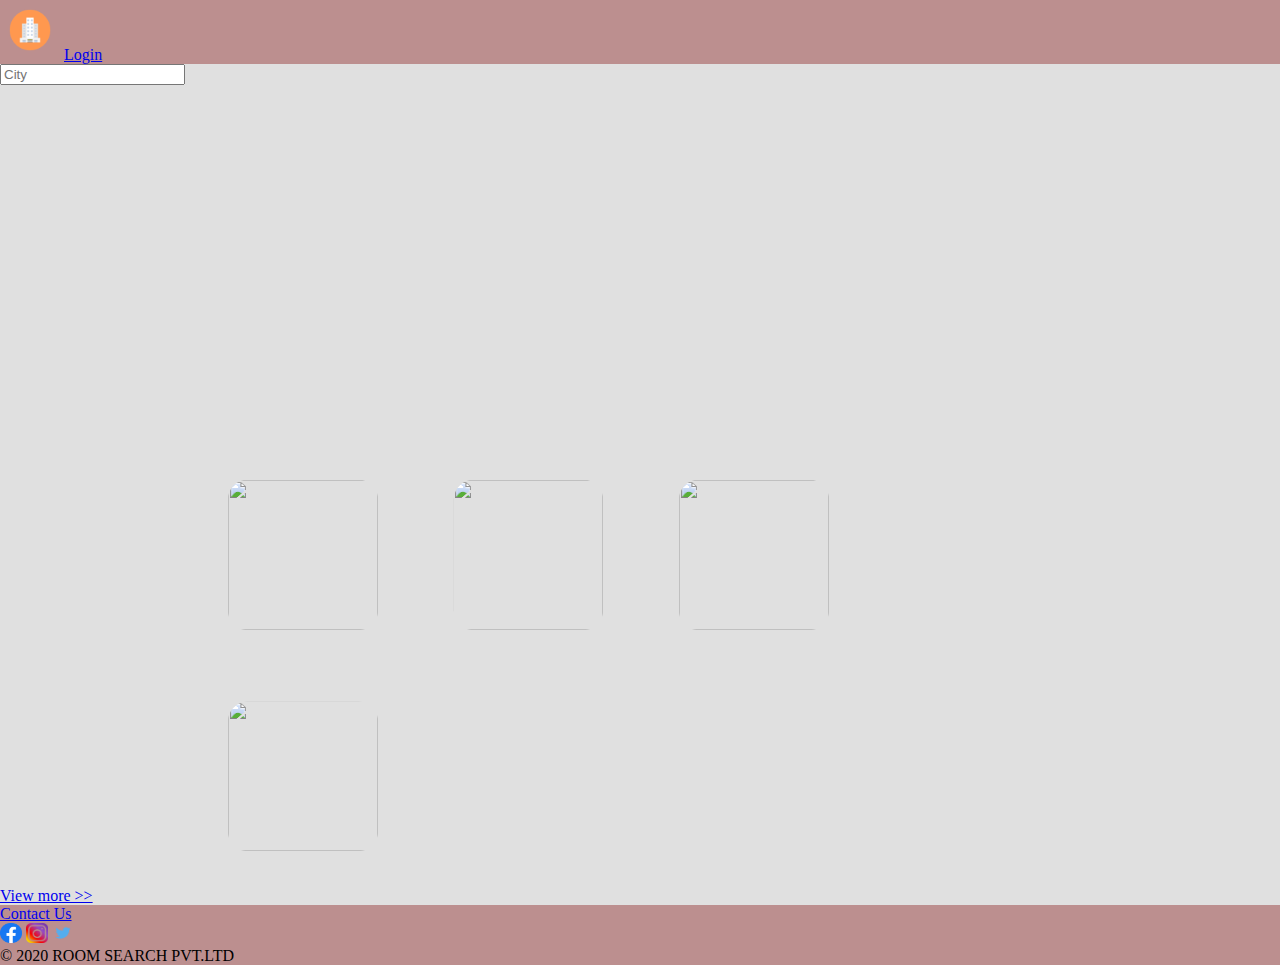
==== index.html @ 93e03ca6 "Checkpoint 5" ====
<!DOCTYPE html>
<html lang="en">

<head>
    <meta charset="UTF-8">
    <meta http-equiv="X-UA-Compatible" content="IE=edge">
    <meta name="viewport" content="width=device-width, initial-scale=1.0">
    <link rel="stylesheet" href="./styles/index.css">
    <title>Index</title>
</head>

<body>
    <div class="container">
        <header>
            <div class="header">
                <img src="./assests/images/logo.png" id="logo" alt="logo">
                <a href="./login.html">Login</a>

            </div>
        </header>
        <section>

            <div class="content">
                <div id="search-bar-div">
                    <input type="text" placeholder="City">
                </div>
                <div id="content-images-div">
                    <a href="./list.html"><img class="images"
                            src="https://media-cdn.tripadvisor.com/media/photo-s/15/33/fe/a2/new-delhi.jpg"></a>
                    <img class="images" src="https://media-cdn.tripadvisor.com/media/photo-s/15/33/fc/f0/goa.jpg">
                    <img class="images" src="https://media-cdn.tripadvisor.com/media/photo-s/0f/98/f7/df/charminar.jpg">
                    <img class="images"
                        src="https://media-cdn.tripadvisor.com/media/photo-s/15/33/fe/ac/kolkata-calcutta.jpg">
                </div>
                <div id="content-viewmore-div">
                    <a href="./index.html">View more >></a>
                </div>
            </div>
        </section>
        <footer>
            <div class="footer">
                <div id="contact-us-div"><a href="./contact.html">Contact Us</a></div>
                <div id="footer-logo-div">
                    <a href=https://www.facebook.com target="_blank"><img src="./assests/images/facebook.png"></a>
                    <a href=https://www.instagram.com target="_blank"><img src="./assests/images/instagram.png"></a>
                    <a href=https://www.twitter.com target="_blank"><img src="./assests/images/twitter.png"></a>
                </div>
                <div id="footer-div">
                    <footer>&#169; 2020 ROOM SEARCH PVT.LTD</footer>
                </div>
            </div>
        </footer>
    </div>
</body>

</html>
---- styles/index.css ----
html {
    height: 100%;
    width: 100%;
    margin: 0;
}

body {
    min-height: 100%;
    min-width: 100%;
    margin: 0;
    background-color: #e0e0e0;
}

.container {
    min-height: 100%;
    min-width: 100%;
}

header {
    background-color: rosybrown;
}

#logo {
    height: 60px;
    width: 60px;
    border-radius: 50%;
}

#content-images-div {

    margin-left: 15%;
    margin-right: 15%;


}

#content-images-div img {
    padding: 4%;
    border-radius: 25%;
    height: 150px;
    width: 150px;

}

#search-bar-div {
    background: url("https://media-cdn.tripadvisor.com/media/photo-o/14/10/2e/af/india.jpg");
    height: 380px;
    background-size: cover;

    background-position: center;
}

#footer-logo-div img {
    height: 20px;
    width: 22px;
}

footer {
    background-color: rosybrown;
}
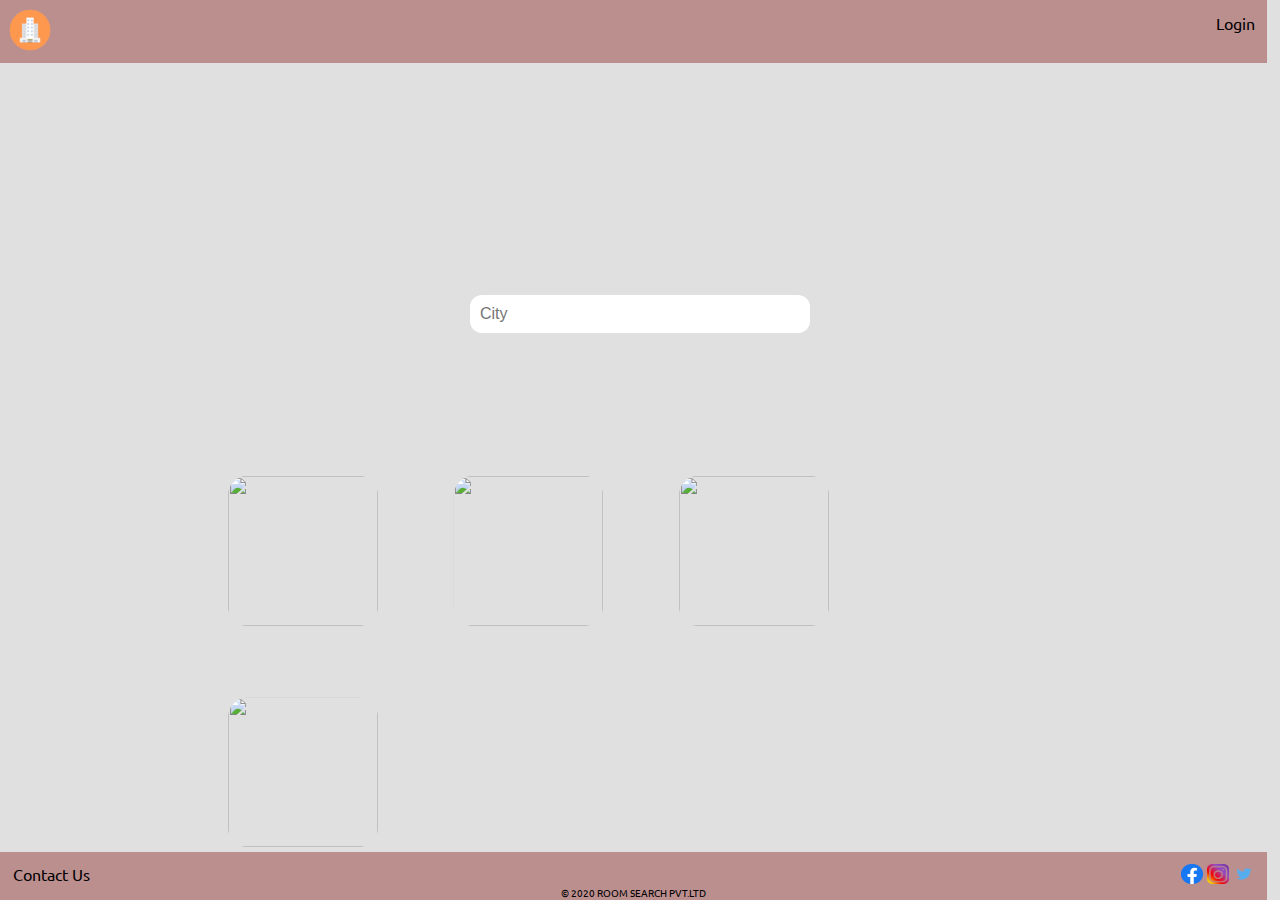
==== commit b84244ae: "Checkpoint 6" ====
--- a/index.html
+++ b/index.html
@@ -5,6 +5,8 @@
     <meta charset="UTF-8">
     <meta http-equiv="X-UA-Compatible" content="IE=edge">
     <meta name="viewport" content="width=device-width, initial-scale=1.0">
+    <link href="https://fonts.googleapis.com/css2?family=Ubuntu&display=swap" rel="stylesheet">
+    <link rel="stylesheet" href="./styles/common.css">
     <link rel="stylesheet" href="./styles/index.css">
     <title>Index</title>
 </head>
@@ -12,15 +14,15 @@
 <body>
     <div class="container">
         <header>
-            <div class="header">
-                <img src="./assests/images/logo.png" id="logo" alt="logo">
-                <a href="./login.html">Login</a>
-
-            </div>
+            
+            <img src="./assests/images/logo.png" id="logo" alt="logo">
+             
+            <a id="login-link" href="./login.html">Login</a>
+          
         </header>
         <section>
 
-            <div class="content">
+           
                 <div id="search-bar-div">
                     <input type="text" placeholder="City">
                 </div>
@@ -35,10 +37,10 @@
                 <div id="content-viewmore-div">
                     <a href="./index.html">View more >></a>
                 </div>
-            </div>
+            
         </section>
         <footer>
-            <div class="footer">
+            
                 <div id="contact-us-div"><a href="./contact.html">Contact Us</a></div>
                 <div id="footer-logo-div">
                     <a href=https://www.facebook.com target="_blank"><img src="./assests/images/facebook.png"></a>
@@ -48,7 +50,7 @@
                 <div id="footer-div">
                     <footer>&#169; 2020 ROOM SEARCH PVT.LTD</footer>
                 </div>
-            </div>
+           
         </footer>
     </div>
 </body>
--- a/styles/common.css
+++ b/styles/common.css
@@ -0,0 +1,3 @@
+body{
+    font-family:'Ubuntu', sans-serif;
+}--- a/styles/index.css
+++ b/styles/index.css
@@ -1,37 +1,85 @@
-html {
+html ,body{
     height: 100%;
     width: 100%;
     margin: 0;
 }
 
 body {
-    min-height: 100%;
-    min-width: 100%;
-    margin: 0;
+ 
     background-color: #e0e0e0;
+    
+}
+a{
+    text-decoration: none;
+    color: black;
+}
+.container{
+    height: 100%;
+    display:grid;
+    justify-content: center;
+    grid-template-columns:1fr 1fr 1fr;
+    grid-template-rows: 60px auto 60px;
+    overflow: scroll;
+   
+}
+header {
+    top: 0;
+    background-color: rosybrown;
+   position: fixed;
+   width: 99%;
+    grid-column-start:span 3;
 }
 
-.container {
-    min-height: 100%;
-    min-width: 100%;
+#login-link{
+   float: right;
+   padding: 1%;
+   
 }
-
-header {
-    background-color: rosybrown;
-}
-
 #logo {
     height: 60px;
     width: 60px;
     border-radius: 50%;
 }
 
+
+
+/*content css */
+section{
+    grid-column-start: 1;
+    grid-column-end: 4;
+    grid-row-start: 2;
+    grid-row-end: 3;
+}
+
+
+#search-bar-div {
+
+   justify-content: center;
+  align-items: center;
+  background-color:  #f1f1f1;
+  align-content: center;
+  text-align: center;
+ 
+} 
+#search-bar-div input{
+
+margin-top: 10%;
+border: 1px transparent;
+padding: 10px;
+font-size: 16px;
+border-radius: 12px;
+width:25%;
+}
+
+#content-viewmore-div {
+   justify-content: center;
+    text-align: center;
+}
+
 #content-images-div {
 
     margin-left: 15%;
     margin-right: 15%;
-
-
 }
 
 #content-images-div img {
@@ -39,22 +87,51 @@
     border-radius: 25%;
     height: 150px;
     width: 150px;
-
 }
 
 #search-bar-div {
     background: url("https://media-cdn.tripadvisor.com/media/photo-o/14/10/2e/af/india.jpg");
     height: 380px;
     background-size: cover;
-
     background-position: center;
 }
 
+
+
+/* footer css */
+
+footer{
+    position: fixed;
+    width: 99%;
+     grid-column-start:span 3;
+       bottom: 0;
+    background-color: rosybrown;
+    }
 #footer-logo-div img {
     height: 20px;
     width: 22px;
+   
+    
+  
+}
+#footer-logo-div {
+    float: right;
+    padding: 1%;
+    order: 3;
+  
+}
+#contact-us-div a{
+    order: 1;
+    padding: 1%;
+    float: left;
+  
 }
 
-footer {
-    background-color: rosybrown;
-}+ #footer-div{
+    font-size: 10px;
+    text-align: center;
+     text-decoration: none;
+      color: black;
+      order:2;
+   }
+   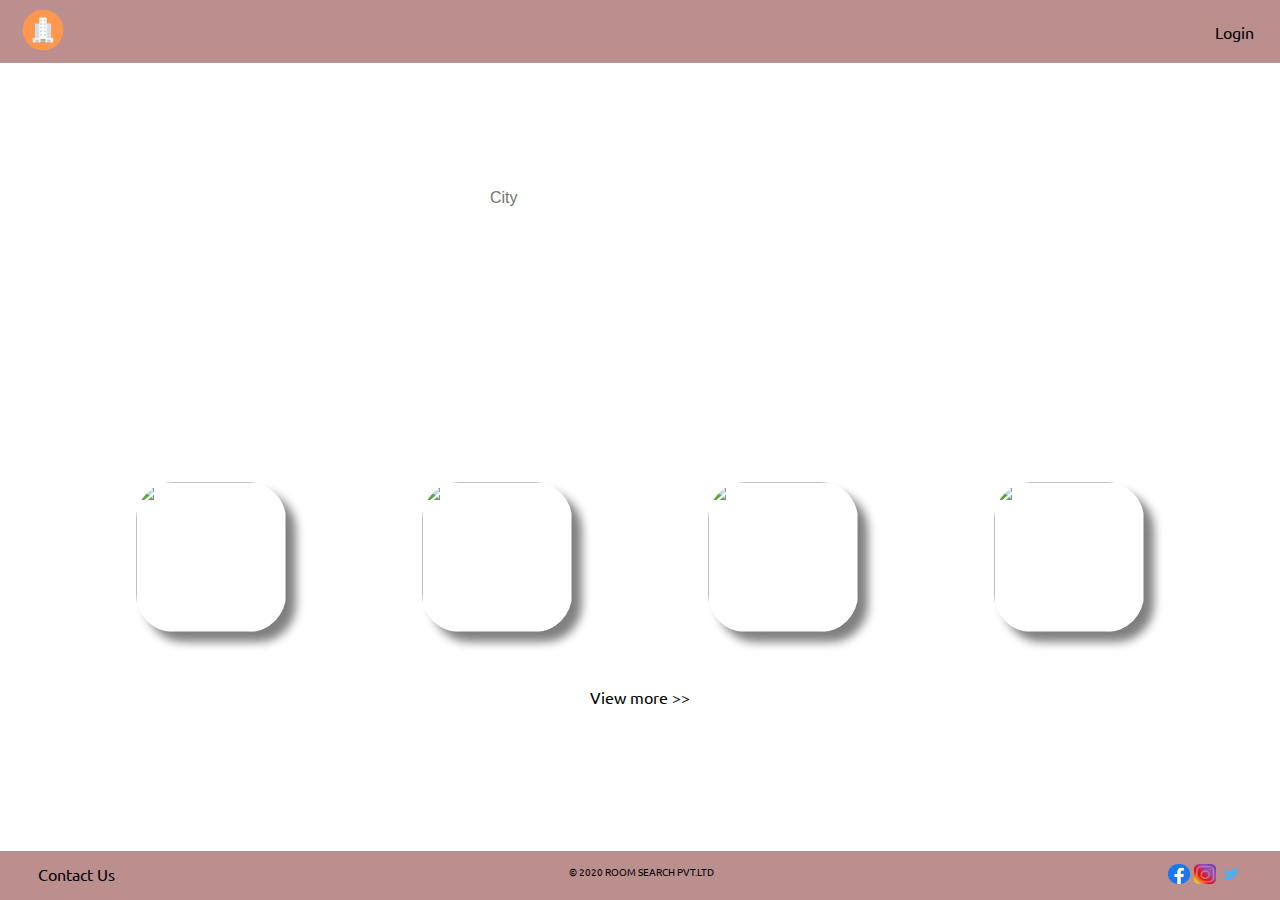
==== commit c34f3561: "Checkpoint 7" ====
--- a/index.html
+++ b/index.html
@@ -14,43 +14,63 @@
 <body>
     <div class="container">
         <header>
-            
-            <img src="./assests/images/logo.png" id="logo" alt="logo">
-             
-            <a id="login-link" href="./login.html">Login</a>
-          
+            <div class="logo">
+                <img id="logo" src="./assests/images/logo.png" alt="logo">
+            </div>
+
+            <div class="login-link">
+                <a id="login-link" href="./login.html">Login</a>
+            </div>
+
+
+
+
         </header>
         <section>
 
-           
-                <div id="search-bar-div">
-                    <input type="text" placeholder="City">
+
+            <div id="search-bar-div">
+                <input id="city" type="text" placeholder="City">
+            </div>
+            <div id="content-images-div">
+                <div class="imageclass">
+                    <a href="./list.html"><img
+                            src="https://media-cdn.tripadvisor.com/media/photo-s/15/33/fe/a2/new-delhi.jpg">
+                        <p>Delhi</p>
+                    </a>
+
                 </div>
-                <div id="content-images-div">
-                    <a href="./list.html"><img class="images"
-                            src="https://media-cdn.tripadvisor.com/media/photo-s/15/33/fe/a2/new-delhi.jpg"></a>
-                    <img class="images" src="https://media-cdn.tripadvisor.com/media/photo-s/15/33/fc/f0/goa.jpg">
-                    <img class="images" src="https://media-cdn.tripadvisor.com/media/photo-s/0f/98/f7/df/charminar.jpg">
-                    <img class="images"
-                        src="https://media-cdn.tripadvisor.com/media/photo-s/15/33/fe/ac/kolkata-calcutta.jpg">
+                <div class="imageclass">
+                    <img src="https://media-cdn.tripadvisor.com/media/photo-s/15/33/fc/f0/goa.jpg">
+                    <p>Goa</p>
                 </div>
-                <div id="content-viewmore-div">
-                    <a href="./index.html">View more >></a>
+                <div class="imageclass">
+                    <img src="https://media-cdn.tripadvisor.com/media/photo-s/0f/98/f7/df/charminar.jpg">
+                    <p>Hyderabad</p>
                 </div>
-            
+                <div class="imageclass">
+                    <img src="https://media-cdn.tripadvisor.com/media/photo-s/15/33/fe/ac/kolkata-calcutta.jpg">
+                    <p>Kolkata</p>
+                </div>
+
+            </div>
+            <div id="content-viewmore-div">
+                <a href="./index.html">View more >></a>
+            </div>
+
         </section>
         <footer>
-            
-                <div id="contact-us-div"><a href="./contact.html">Contact Us</a></div>
-                <div id="footer-logo-div">
-                    <a href=https://www.facebook.com target="_blank"><img src="./assests/images/facebook.png"></a>
-                    <a href=https://www.instagram.com target="_blank"><img src="./assests/images/instagram.png"></a>
-                    <a href=https://www.twitter.com target="_blank"><img src="./assests/images/twitter.png"></a>
-                </div>
-                <div id="footer-div">
-                    <footer>&#169; 2020 ROOM SEARCH PVT.LTD</footer>
-                </div>
-           
+
+            <div id="contact-us-div"><a href="./contact.html">Contact Us</a></div>
+            <div id="footer-logo-div">
+                <a href=https://www.facebook.com target="_blank"><img src="./assests/images/facebook.png"></a>
+                <a href=https://www.instagram.com target="_blank"><img src="./assests/images/instagram.png"></a>
+                <a href=https://www.twitter.com target="_blank"><img src="./assests/images/twitter.png"></a>
+            </div>
+            <div id="footer-div">
+                &#169; 2020 ROOM SEARCH PVT.LTD
+            </div>
+
         </footer>
     </div>
 </body>
--- a/styles/index.css
+++ b/styles/index.css
@@ -1,93 +1,140 @@
-html ,body{
-    height: 100%;
-    width: 100%;
+* {
     margin: 0;
+    box-sizing: border-box;
 }
 
 body {
- 
-    background-color: #e0e0e0;
-    
+    margin: 0;
+    display: block;
+
 }
-a{
+
+.container {
+    margin: 0;
+    display: block;
+}
+
+a {
     text-decoration: none;
     color: black;
 }
-.container{
-    height: 100%;
-    display:grid;
-    justify-content: center;
-    grid-template-columns:1fr 1fr 1fr;
-    grid-template-rows: 60px auto 60px;
-    overflow: scroll;
-   
-}
+
+
 header {
     top: 0;
     background-color: rosybrown;
-   position: fixed;
-   width: 99%;
-    grid-column-start:span 3;
+    position: fixed;
+    display: flex;
+    flex-direction: row;
+    justify-content: space-between;
+    width: 100vw;
+
 }
 
-#login-link{
-   float: right;
-   padding: 1%;
-   
+.login-link {
+    padding: 1%;
+    margin-right: 1%;
+    text-align: center;
+    display: flex;
+    justify-content: center;
+    align-items: center;
 }
+
 #logo {
     height: 60px;
     width: 60px;
     border-radius: 50%;
 }
 
+.logo {
+    margin-left: 1%;
+}
+
+
+
 
 
 /*content css */
-section{
-    grid-column-start: 1;
-    grid-column-end: 4;
-    grid-row-start: 2;
-    grid-row-end: 3;
+section {
+    padding: 4% 0 4% 0;
+    display: flex;
+    flex-direction: column;
+    justify-content: space-between;
+
 }
 
 
 #search-bar-div {
-
-   justify-content: center;
-  align-items: center;
-  background-color:  #f1f1f1;
-  align-content: center;
-  text-align: center;
- 
-} 
-#search-bar-div input{
-
-margin-top: 10%;
-border: 1px transparent;
-padding: 10px;
-font-size: 16px;
-border-radius: 12px;
-width:25%;
-}
-
-#content-viewmore-div {
-   justify-content: center;
+    justify-content: space-around;
+    background-color: #f1f1f1;
     text-align: center;
 }
 
-#content-images-div {
-
-    margin-left: 15%;
-    margin-right: 15%;
+#search-bar-div input {
+    margin-top: 10%;
+    border: 1px transparent;
+    padding: 10px;
+    font-size: 16px;
+    border-radius: 12px;
+    width: 25%;
+    outline: none;
 }
 
-#content-images-div img {
-    padding: 4%;
+
+#content-viewmore-div {
+    justify-content: center;
+    text-align: center;
+    padding-bottom: 2%;
+}
+
+#content-images-div {
+    margin: 4% 0 4% 0;
+    display: flex;
+    flex-direction: row;
+    justify-content: space-evenly;
+
+}
+
+.imageclass img {
     border-radius: 25%;
     height: 150px;
     width: 150px;
+    box-shadow: 10px 10px 10px grey;
+
 }
+
+.imageclass {
+    position: relative;
+    text-align: center;
+
+}
+
+.imageclass:hover img {
+    background: rgba(0, 0, 0, 0.5);
+    opacity: 0.8;
+
+
+}
+
+p {
+    visibility: hidden;
+    position: absolute;
+    top: 50%;
+    left: 50%;
+    transform: translate(-50%, -50%);
+}
+
+.imageclass:hover p {
+    visibility: visible;
+    color: #f1f1f1;
+    background-color: rgba(0, 0, 0, 0.5);
+    width: 100%;
+    height: 100%;
+    padding-top: 45%;
+    border-radius: 25%;
+
+}
+
 
 #search-bar-div {
     background: url("https://media-cdn.tripadvisor.com/media/photo-o/14/10/2e/af/india.jpg");
@@ -100,38 +147,36 @@
 
 /* footer css */
 
-footer{
+footer {
+    display: flex;
+    flex-direction: row;
     position: fixed;
-    width: 99%;
-     grid-column-start:span 3;
-       bottom: 0;
+    justify-content: space-between;
+    width: 100%;
+    padding: 1%;
+    bottom: 0;
     background-color: rosybrown;
-    }
+}
+
 #footer-logo-div img {
     height: 20px;
     width: 22px;
-   
-    
-  
-}
-#footer-logo-div {
-    float: right;
-    padding: 1%;
-    order: 3;
-  
-}
-#contact-us-div a{
-    order: 1;
-    padding: 1%;
-    float: left;
-  
 }
 
- #footer-div{
+#footer-logo-div {
+    order: 3;
+    margin-right: 2%;
+}
+
+#contact-us-div {
+    order: 1;
+    margin-left: 2%;
+}
+
+#footer-div {
     font-size: 10px;
     text-align: center;
-     text-decoration: none;
-      color: black;
-      order:2;
-   }
-   +    text-decoration: none;
+    color: black;
+    order: 2;
+}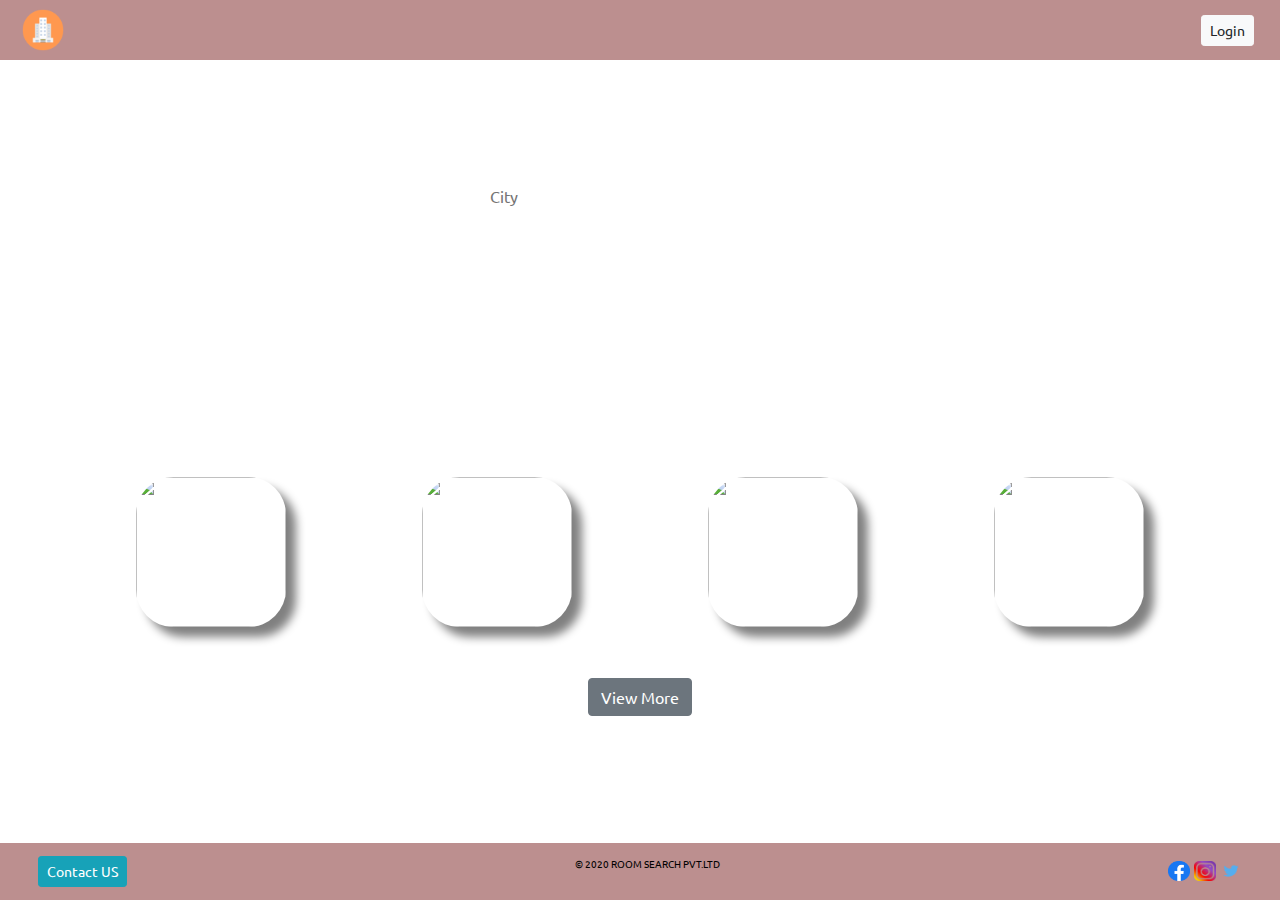
==== commit cce7359f: "Checkpoint 8" ====
--- a/index.html
+++ b/index.html
@@ -6,8 +6,10 @@
     <meta http-equiv="X-UA-Compatible" content="IE=edge">
     <meta name="viewport" content="width=device-width, initial-scale=1.0">
     <link href="https://fonts.googleapis.com/css2?family=Ubuntu&display=swap" rel="stylesheet">
+    <link rel="stylesheet" href="https://stackpath.bootstrapcdn.com/bootstrap/4.5.0/css/bootstrap.min.css">
     <link rel="stylesheet" href="./styles/common.css">
     <link rel="stylesheet" href="./styles/index.css">
+
     <title>Index</title>
 </head>
 
@@ -19,7 +21,39 @@
             </div>
 
             <div class="login-link">
-                <a id="login-link" href="./login.html">Login</a>
+                <button type="button" id="login-link" data-toggle="modal" data-target="#exampleModal"
+                    class="btn btn-light btn-sm">
+                    Login</button>
+
+                <div class="modal fade" id="exampleModal" tabindex="-1" role="dialog"
+                    aria-labelledby="exampleModalLabel" aria-hidden="true">
+                    <div class="modal-dialog" role="document">
+                        <div class="modal-content">
+                            <div class="modal-header">
+                                <h5 class="modal-title" id="exampleModalLabel">Please Login</h5>
+                                <button type="button" class="close" data-dismiss="modal" aria-label="Close">
+                                    <span aria-hidden="true">&times;</span>
+                                </button>
+                            </div>
+                            <div class="modal-body">
+                                <form class="d-flex flex-column ">
+                                    <div class="d-flex flex-row p-3 justify-content-around">
+                                        <label class="w-40" for="username">Enter Username:</label>
+                                        <input class="w-60" type="text" id="username" placeholder="Enter Username" name="username" required>
+                                    </div>
+                                    <div class="d-flex flex-row p-3 justify-content-around">
+                                        <label class="w-40" for="password">Enter Password:</label>
+                                        <input class="w-60" type="password" id="password" name="password"  placeholder="Enter Password" autocomplete="off" required>
+                                    </div>
+                                </form>
+                            </div>
+                            <div class="modal-footer justify-content-center">
+
+                                <button type="button" class="btn btn-primary">Login</button>
+                            </div>
+                        </div>
+                    </div>
+                </div>
             </div>
 
 
@@ -36,32 +70,66 @@
                 <div class="imageclass">
                     <a href="./list.html"><img
                             src="https://media-cdn.tripadvisor.com/media/photo-s/15/33/fe/a2/new-delhi.jpg">
-                        <p>Delhi</p>
+                        <p id="cityname">Delhi</p>
                     </a>
 
                 </div>
                 <div class="imageclass">
                     <img src="https://media-cdn.tripadvisor.com/media/photo-s/15/33/fc/f0/goa.jpg">
-                    <p>Goa</p>
+                    <p id="cityname">Goa</p>
                 </div>
                 <div class="imageclass">
                     <img src="https://media-cdn.tripadvisor.com/media/photo-s/0f/98/f7/df/charminar.jpg">
-                    <p>Hyderabad</p>
+                    <p id="cityname">Hyderabad</p>
                 </div>
                 <div class="imageclass">
                     <img src="https://media-cdn.tripadvisor.com/media/photo-s/15/33/fe/ac/kolkata-calcutta.jpg">
-                    <p>Kolkata</p>
+                    <p id="cityname">Kolkata</p>
                 </div>
 
             </div>
             <div id="content-viewmore-div">
-                <a href="./index.html">View more >></a>
+                <button class="btn btn-large btn-secondary" onclick="window.location.href='./index.html'">View More</button>
             </div>
 
         </section>
         <footer>
 
-            <div id="contact-us-div"><a href="./contact.html">Contact Us</a></div>
+            <div id="contact-us-div">
+                <button type="button"  data-toggle="modal" data-target="#exampleModal1"
+                    class="btn btn-info btn-sm">
+                    Contact US</button>
+
+                <div class="modal fade" id="exampleModal1" tabindex="-1" role="dialog"
+                    aria-labelledby="exampleModalLabel" aria-hidden="true">
+                    <div class="modal-dialog" role="document">
+                        <div class="modal-content">
+                            <div class="modal-header">
+                                <h5 class="modal-title" id="exampleModalLabel">Get in touch</h5>
+                                <button type="button" class="close" data-dismiss="modal" aria-label="Close">
+                                    <span aria-hidden="true">&times;</span>
+                                </button>
+                            </div>
+                            <div class="modal-body">
+                                <form class="d-flex flex-column ">
+                                    <div >
+                                        <p>Thank you for reaching out!!!</p>
+                                        <p>please enter your email and we will get back to you</p>
+                                    </div>
+                                    <div class="d-flex flex-row  justify-content-start">
+                                        <label class="w-40" for="email">Enter Email:</label>
+                                        <input class="w-60" type="email" id="email" name="password"   placeholder="Enter your email id" autocomplete="off" >
+                                    </div>
+                                </form>
+                            </div>
+                            <div class="modal-footer justify-content-end">
+
+                                <button type="button" class="btn btn-primary">Submit</button>
+                            </div>
+                        </div>
+                    </div>
+                </div>
+            </div>
             <div id="footer-logo-div">
                 <a href=https://www.facebook.com target="_blank"><img src="./assests/images/facebook.png"></a>
                 <a href=https://www.instagram.com target="_blank"><img src="./assests/images/instagram.png"></a>
@@ -73,6 +141,11 @@
 
         </footer>
     </div>
+
+
+
+    <script src="https://ajax.googleapis.com/ajax/libs/jquery/3.5.1/jquery.min.js"></script>
+    <script src="https://stackpath.bootstrapcdn.com/bootstrap/4.5.0/js/bootstrap.min.js"></script>
 </body>
 
 </html>--- a/styles/index.css
+++ b/styles/index.css
@@ -12,6 +12,8 @@
 .container {
     margin: 0;
     display: block;
+    padding: 0 !important;
+    
 }
 
 a {
@@ -49,9 +51,12 @@
 .logo {
     margin-left: 1%;
 }
-
-
-
+.modal-backdrop.show {
+    opacity: 0;
+}
+.modal-backdrop {
+    position:static;
+}
 
 
 /*content css */
@@ -60,7 +65,7 @@
     display: flex;
     flex-direction: column;
     justify-content: space-between;
-
+    width: 100vw;
 }
 
 
@@ -116,7 +121,7 @@
 
 }
 
-p {
+#cityname {
     visibility: hidden;
     position: absolute;
     top: 50%;
@@ -124,7 +129,7 @@
     transform: translate(-50%, -50%);
 }
 
-.imageclass:hover p {
+.imageclass:hover  #cityname {
     visibility: visible;
     color: #f1f1f1;
     background-color: rgba(0, 0, 0, 0.5);
@@ -140,7 +145,7 @@
     background: url("https://media-cdn.tripadvisor.com/media/photo-o/14/10/2e/af/india.jpg");
     height: 380px;
     background-size: cover;
-    background-position: center;
+    background-position: center;    
 }
 
 
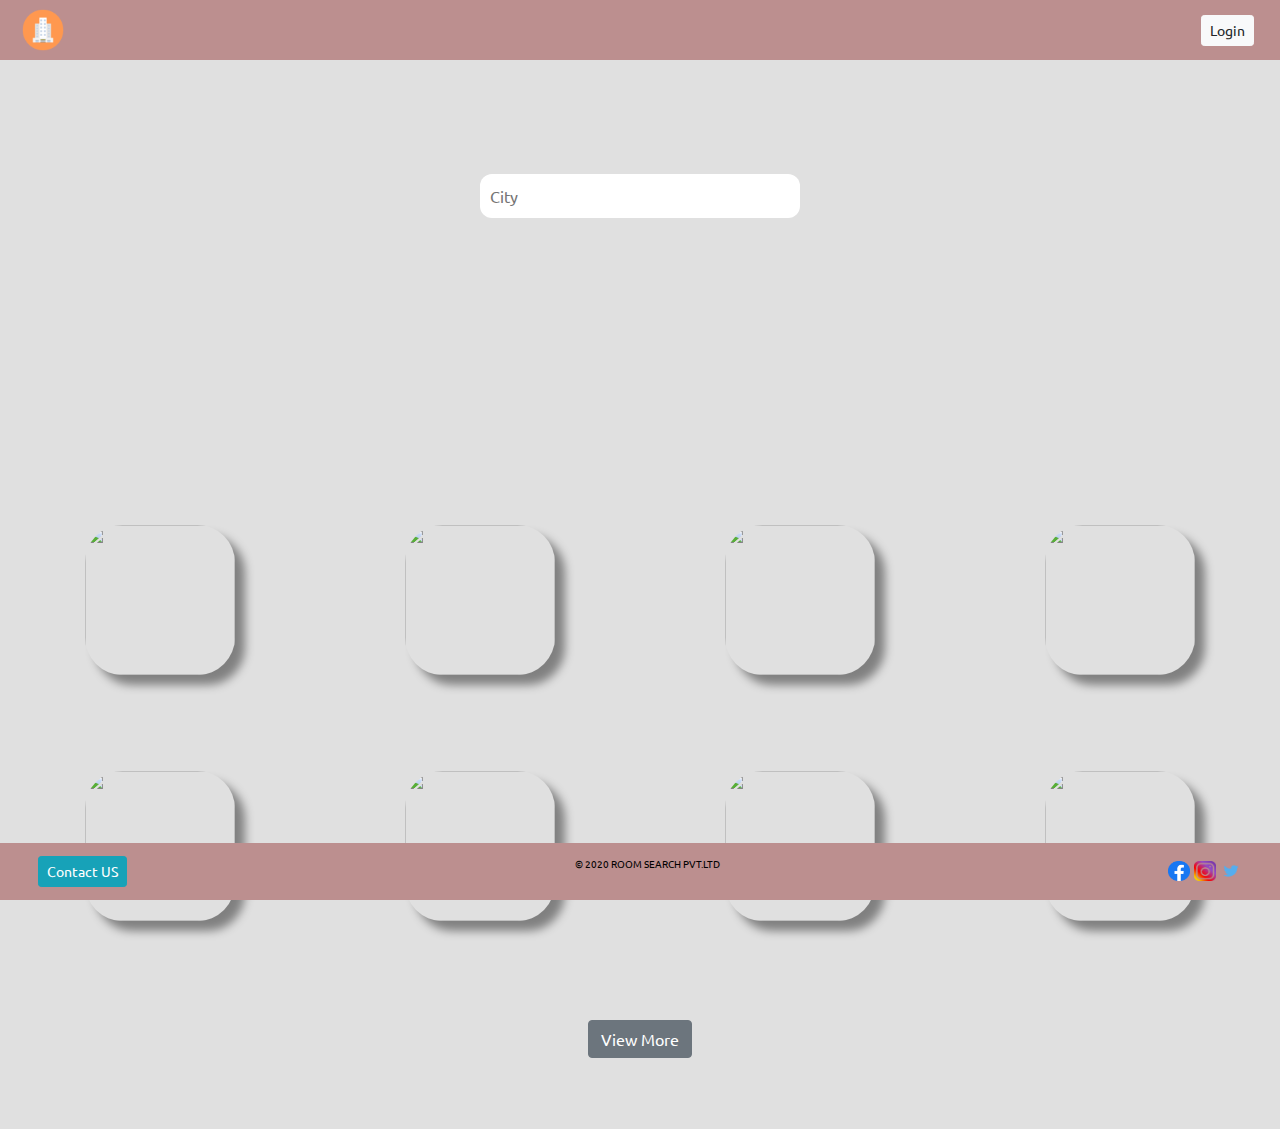
==== commit b6d9986c: "Checkpoint 10" ====
--- a/index.html
+++ b/index.html
@@ -86,6 +86,22 @@
                     <img src="https://media-cdn.tripadvisor.com/media/photo-s/15/33/fe/ac/kolkata-calcutta.jpg">
                     <p id="cityname">Kolkata</p>
                 </div>
+                <div class="imageclass">
+                    <img src="https://media-cdn.tripadvisor.com/media/photo-s/15/4d/46/b8/chennai-madras.jpg">
+                    <p id="cityname">Chennai</p>
+                </div>
+                <div class="imageclass">
+                    <img src="https://media-cdn.tripadvisor.com/media/photo-s/15/33/fc/fc/agra.jpg">
+                    <p id="cityname">Agra</p>
+                </div>
+                <div class="imageclass">
+                    <img src="https://media-cdn.tripadvisor.com/media/photo-s/10/a3/3b/8a/screenshot-2017-09-12.jpg">
+                    <p id="cityname">Jaipur</p>
+                </div>
+                <div class="imageclass">
+                    <img src="https://media-cdn.tripadvisor.com/media/photo-s/0c/d2/2f/7a/palace-from-the-outside.jpg">
+                    <p id="cityname">Bengaluru</p>
+                </div>
 
             </div>
             <div id="content-viewmore-div">
--- a/styles/index.css
+++ b/styles/index.css
@@ -6,7 +6,7 @@
 body {
     margin: 0;
     display: block;
-
+    background-color:  #e0e0e0;
 }
 
 .container {
@@ -30,7 +30,7 @@
     flex-direction: row;
     justify-content: space-between;
     width: 100vw;
-
+    z-index: 1;
 }
 
 .login-link {
@@ -94,9 +94,8 @@
 
 #content-images-div {
     margin: 4% 0 4% 0;
-    display: flex;
-    flex-direction: row;
-    justify-content: space-evenly;
+    display: grid;
+    grid-template-columns: auto auto auto auto;
 
 }
 
@@ -105,19 +104,21 @@
     height: 150px;
     width: 150px;
     box-shadow: 10px 10px 10px grey;
+    
 
 }
 
 .imageclass {
     position: relative;
     text-align: center;
+    margin: 15%;
 
 }
 
 .imageclass:hover img {
     background: rgba(0, 0, 0, 0.5);
     opacity: 0.8;
-
+    
 
 }
 
@@ -133,9 +134,9 @@
     visibility: visible;
     color: #f1f1f1;
     background-color: rgba(0, 0, 0, 0.5);
-    width: 100%;
+    width: 63%;
     height: 100%;
-    padding-top: 45%;
+    padding-top: 25%;
     border-radius: 25%;
 
 }
@@ -184,4 +185,92 @@
     text-decoration: none;
     color: black;
     order: 2;
-}+}
+
+
+    
+
+    
+@media screen and (min-device-width: 576px) and (max-device-width: 768px) {
+        #content-images-div {
+            display: grid;
+            grid-template-columns: auto auto;
+
+        }    
+        .imageclass:hover #cityname {
+            width: 250px;
+            height: 250px;
+            padding-top:80%;
+
+        }
+        #cityname {
+            transform: translate(-26%, -78%);
+            font-size: 150%;
+        }
+        .imageclass img {
+        height: 250px;
+        width: 250px;
+        }
+        .imageclass{
+            width: 35%;
+            height: 100%;
+            padding-right: 2%;
+            padding-bottom: 6%;
+        }
+        #search-bar-div input {
+            margin-top: 25%;
+            width: 50%;
+          }
+        #content-viewmore-div {
+        padding-bottom: 4%;
+    }
+}
+
+
+
+
+@media screen and (max-width: 576px ){
+    
+    #content-images-div {
+       display: flex;
+       flex-direction: column;
+    }
+    #search-bar-div input {
+            margin-top: 50%;
+            width: 50%;
+    }       
+    .imageclass {
+        padding: 2%;
+        margin-right: 18%;
+    }       
+    #content-viewmore-div {
+        padding-bottom: 20%;
+        padding-top: 4%;
+    }
+    .imageclass img {
+        border-radius: 25%;
+       box-shadow: 10px 10px 10px grey;
+        width: 150px;
+         height: 150px;
+    }
+    #content-images-div {
+        margin:0;
+    }
+
+
+    #cityname {
+        transform: translate(-50%, -50%);
+
+
+    }
+    .imageclass:hover #cityname{
+        
+        width: 150px;
+        height: 150px;
+        padding-top: 20%;
+
+    }
+    #footer-div{
+        padding-top: 2%;
+    }
+    }
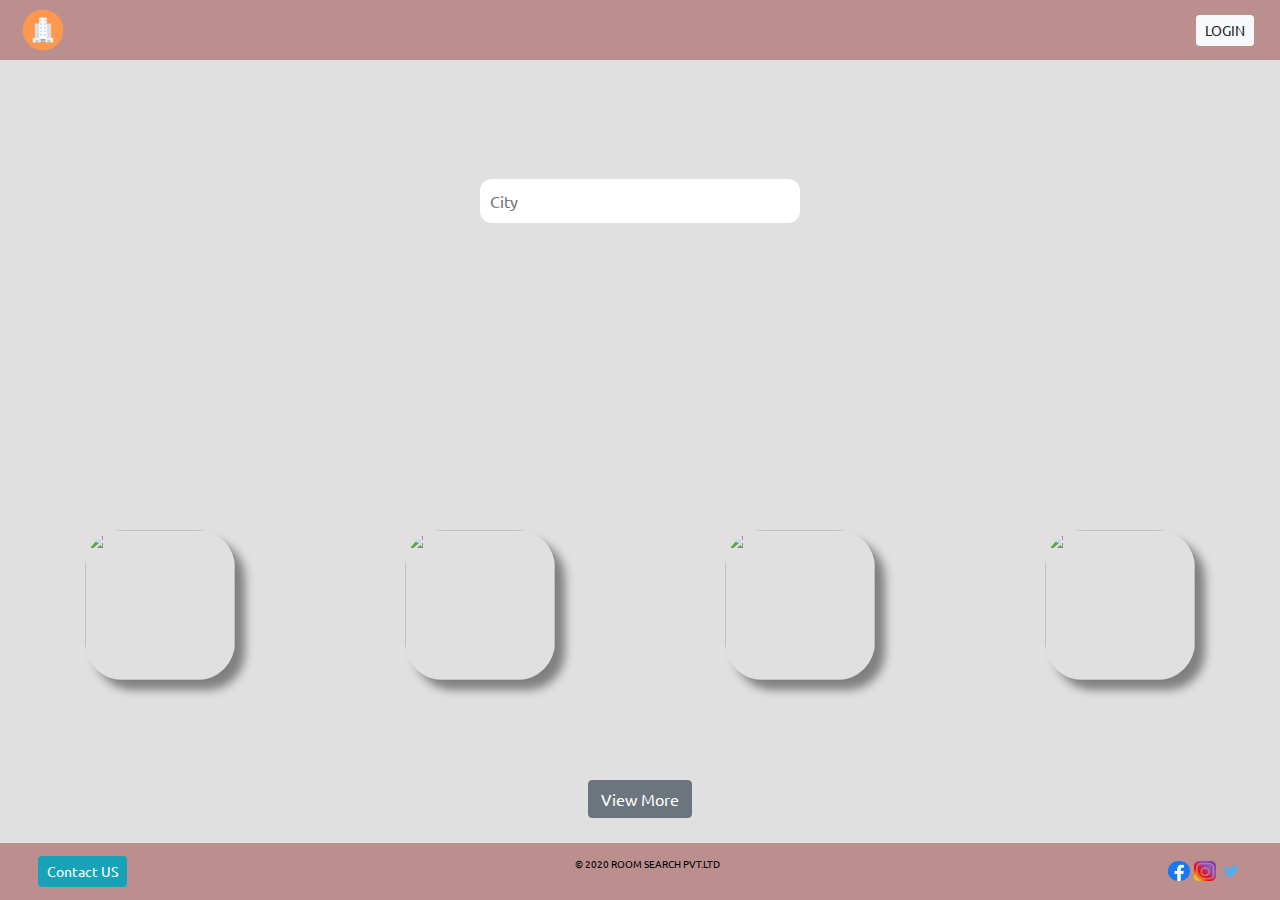
==== commit 4719a838: "Checkpoint 11" ====
--- a/index.html
+++ b/index.html
@@ -16,49 +16,7 @@
 <body>
     <div class="container">
         <header>
-            <div class="logo">
-                <img id="logo" src="./assests/images/logo.png" alt="logo">
-            </div>
-
-            <div class="login-link">
-                <button type="button" id="login-link" data-toggle="modal" data-target="#exampleModal"
-                    class="btn btn-light btn-sm">
-                    Login</button>
-
-                <div class="modal fade" id="exampleModal" tabindex="-1" role="dialog"
-                    aria-labelledby="exampleModalLabel" aria-hidden="true">
-                    <div class="modal-dialog" role="document">
-                        <div class="modal-content">
-                            <div class="modal-header">
-                                <h5 class="modal-title" id="exampleModalLabel">Please Login</h5>
-                                <button type="button" class="close" data-dismiss="modal" aria-label="Close">
-                                    <span aria-hidden="true">&times;</span>
-                                </button>
-                            </div>
-                            <div class="modal-body">
-                                <form class="d-flex flex-column ">
-                                    <div class="d-flex flex-row p-3 justify-content-around">
-                                        <label class="w-40" for="username">Enter Username:</label>
-                                        <input class="w-60" type="text" id="username" placeholder="Enter Username" name="username" required>
-                                    </div>
-                                    <div class="d-flex flex-row p-3 justify-content-around">
-                                        <label class="w-40" for="password">Enter Password:</label>
-                                        <input class="w-60" type="password" id="password" name="password"  placeholder="Enter Password" autocomplete="off" required>
-                                    </div>
-                                </form>
-                            </div>
-                            <div class="modal-footer justify-content-center">
-
-                                <button type="button" class="btn btn-primary">Login</button>
-                            </div>
-                        </div>
-                    </div>
-                </div>
-            </div>
-
-
-
-
+            <!-- header content is adding dynamically through javascript -->
         </header>
         <section>
 
@@ -86,75 +44,30 @@
                     <img src="https://media-cdn.tripadvisor.com/media/photo-s/15/33/fe/ac/kolkata-calcutta.jpg">
                     <p id="cityname">Kolkata</p>
                 </div>
-                <div class="imageclass">
+                <div class="imageclass collapse">
                     <img src="https://media-cdn.tripadvisor.com/media/photo-s/15/4d/46/b8/chennai-madras.jpg">
                     <p id="cityname">Chennai</p>
                 </div>
-                <div class="imageclass">
+                <div class="imageclass collapse">
                     <img src="https://media-cdn.tripadvisor.com/media/photo-s/15/33/fc/fc/agra.jpg">
                     <p id="cityname">Agra</p>
                 </div>
-                <div class="imageclass">
+                <div class="imageclass collapse">
                     <img src="https://media-cdn.tripadvisor.com/media/photo-s/10/a3/3b/8a/screenshot-2017-09-12.jpg">
                     <p id="cityname">Jaipur</p>
                 </div>
-                <div class="imageclass">
+                <div class="imageclass collapse">
                     <img src="https://media-cdn.tripadvisor.com/media/photo-s/0c/d2/2f/7a/palace-from-the-outside.jpg">
                     <p id="cityname">Bengaluru</p>
                 </div>
 
             </div>
             <div id="content-viewmore-div">
-                <button class="btn btn-large btn-secondary" onclick="window.location.href='./index.html'">View More</button>
+                <button id="viewmore" class="btn btn-large btn-secondary" onclick="toggleimages(event)">View More</button>
             </div>
 
         </section>
         <footer>
-
-            <div id="contact-us-div">
-                <button type="button"  data-toggle="modal" data-target="#exampleModal1"
-                    class="btn btn-info btn-sm">
-                    Contact US</button>
-
-                <div class="modal fade" id="exampleModal1" tabindex="-1" role="dialog"
-                    aria-labelledby="exampleModalLabel" aria-hidden="true">
-                    <div class="modal-dialog" role="document">
-                        <div class="modal-content">
-                            <div class="modal-header">
-                                <h5 class="modal-title" id="exampleModalLabel">Get in touch</h5>
-                                <button type="button" class="close" data-dismiss="modal" aria-label="Close">
-                                    <span aria-hidden="true">&times;</span>
-                                </button>
-                            </div>
-                            <div class="modal-body">
-                                <form class="d-flex flex-column ">
-                                    <div >
-                                        <p>Thank you for reaching out!!!</p>
-                                        <p>please enter your email and we will get back to you</p>
-                                    </div>
-                                    <div class="d-flex flex-row  justify-content-start">
-                                        <label class="w-40" for="email">Enter Email:</label>
-                                        <input class="w-60" type="email" id="email" name="password"   placeholder="Enter your email id" autocomplete="off" >
-                                    </div>
-                                </form>
-                            </div>
-                            <div class="modal-footer justify-content-end">
-
-                                <button type="button" class="btn btn-primary">Submit</button>
-                            </div>
-                        </div>
-                    </div>
-                </div>
-            </div>
-            <div id="footer-logo-div">
-                <a href=https://www.facebook.com target="_blank"><img src="./assests/images/facebook.png"></a>
-                <a href=https://www.instagram.com target="_blank"><img src="./assests/images/instagram.png"></a>
-                <a href=https://www.twitter.com target="_blank"><img src="./assests/images/twitter.png"></a>
-            </div>
-            <div id="footer-div">
-                &#169; 2020 ROOM SEARCH PVT.LTD
-            </div>
-
         </footer>
     </div>
 
@@ -162,6 +75,8 @@
 
     <script src="https://ajax.googleapis.com/ajax/libs/jquery/3.5.1/jquery.min.js"></script>
     <script src="https://stackpath.bootstrapcdn.com/bootstrap/4.5.0/js/bootstrap.min.js"></script>
+    <script src="./scripts/common.js"></script>
+    <script src="./scripts/index.js"></script>
 </body>
 
 </html>--- a/styles/common.css
+++ b/styles/common.css
@@ -1,3 +1,98 @@
-body{
+  /* header css */
+*{
+    margin: 0;
+    
+}
+
+body {
+    margin: 0;
+    display: block;
+    background-color:  #e0e0e0;
     font-family:'Ubuntu', sans-serif;
-}+}
+
+.container {
+    margin: 0;
+    display: block;
+    padding: 0 !important;
+    min-width: 100%;
+}
+
+a {
+    text-decoration: none;
+    color: black;
+}
+
+
+header {
+    top: 0;
+    background-color: rosybrown;
+    position: fixed;
+    display: flex;
+    flex-direction: row;
+    justify-content: space-between;
+    width: 100%;
+    z-index: 1;
+}
+
+.login-link {
+    padding: 1%;
+    margin-right: 1%;
+    text-align: center;
+    display: flex;
+    justify-content: center;
+    align-items: center;
+}
+
+#logo {
+    height: 60px;
+    width: 60px;
+    border-radius: 50%;
+}
+
+.logo {
+    margin-left: 1%;
+}
+.modal-backdrop.show {
+    opacity: 0;
+}
+.modal-backdrop {
+    position:static;
+}
+
+
+/* footer css */
+
+footer {
+    display: flex;
+    flex-direction: row;
+    position: fixed;
+    justify-content: space-between;
+    width: 100%;
+    padding: 1%;
+    bottom: 0;
+    background-color: rosybrown;
+}
+
+#footer-logo-div img {
+    height: 20px;
+    width: 22px;
+}
+
+#footer-logo-div {
+    order: 3;
+    margin-right: 2%;
+}
+
+#contact-us-div {
+    order: 1;
+    margin-left: 2%;
+}
+
+#footer-div {
+    font-size: 10px;
+    text-align: center;
+    text-decoration: none;
+    color: black;
+    order: 2;
+}
--- a/styles/index.css
+++ b/styles/index.css
@@ -1,63 +1,3 @@
-* {
-    margin: 0;
-    box-sizing: border-box;
-}
-
-body {
-    margin: 0;
-    display: block;
-    background-color:  #e0e0e0;
-}
-
-.container {
-    margin: 0;
-    display: block;
-    padding: 0 !important;
-    
-}
-
-a {
-    text-decoration: none;
-    color: black;
-}
-
-
-header {
-    top: 0;
-    background-color: rosybrown;
-    position: fixed;
-    display: flex;
-    flex-direction: row;
-    justify-content: space-between;
-    width: 100vw;
-    z-index: 1;
-}
-
-.login-link {
-    padding: 1%;
-    margin-right: 1%;
-    text-align: center;
-    display: flex;
-    justify-content: center;
-    align-items: center;
-}
-
-#logo {
-    height: 60px;
-    width: 60px;
-    border-radius: 50%;
-}
-
-.logo {
-    margin-left: 1%;
-}
-.modal-backdrop.show {
-    opacity: 0;
-}
-.modal-backdrop {
-    position:static;
-}
-
 
 /*content css */
 section {
@@ -65,7 +5,7 @@
     display: flex;
     flex-direction: column;
     justify-content: space-between;
-    width: 100vw;
+    width: 100%;
 }
 
 
@@ -140,7 +80,9 @@
     border-radius: 25%;
 
 }
-
+.collapse{
+    display:none;
+}
 
 #search-bar-div {
     background: url("https://media-cdn.tripadvisor.com/media/photo-o/14/10/2e/af/india.jpg");
@@ -151,46 +93,10 @@
 
 
 
-/* footer css */
-
-footer {
-    display: flex;
-    flex-direction: row;
-    position: fixed;
-    justify-content: space-between;
-    width: 100%;
-    padding: 1%;
-    bottom: 0;
-    background-color: rosybrown;
-}
-
-#footer-logo-div img {
-    height: 20px;
-    width: 22px;
-}
-
-#footer-logo-div {
-    order: 3;
-    margin-right: 2%;
-}
-
-#contact-us-div {
-    order: 1;
-    margin-left: 2%;
-}
-
-#footer-div {
-    font-size: 10px;
-    text-align: center;
-    text-decoration: none;
-    color: black;
-    order: 2;
-}
 
 
-    
 
-    
+/* responsive css */
 @media screen and (min-device-width: 576px) and (max-device-width: 768px) {
         #content-images-div {
             display: grid;
